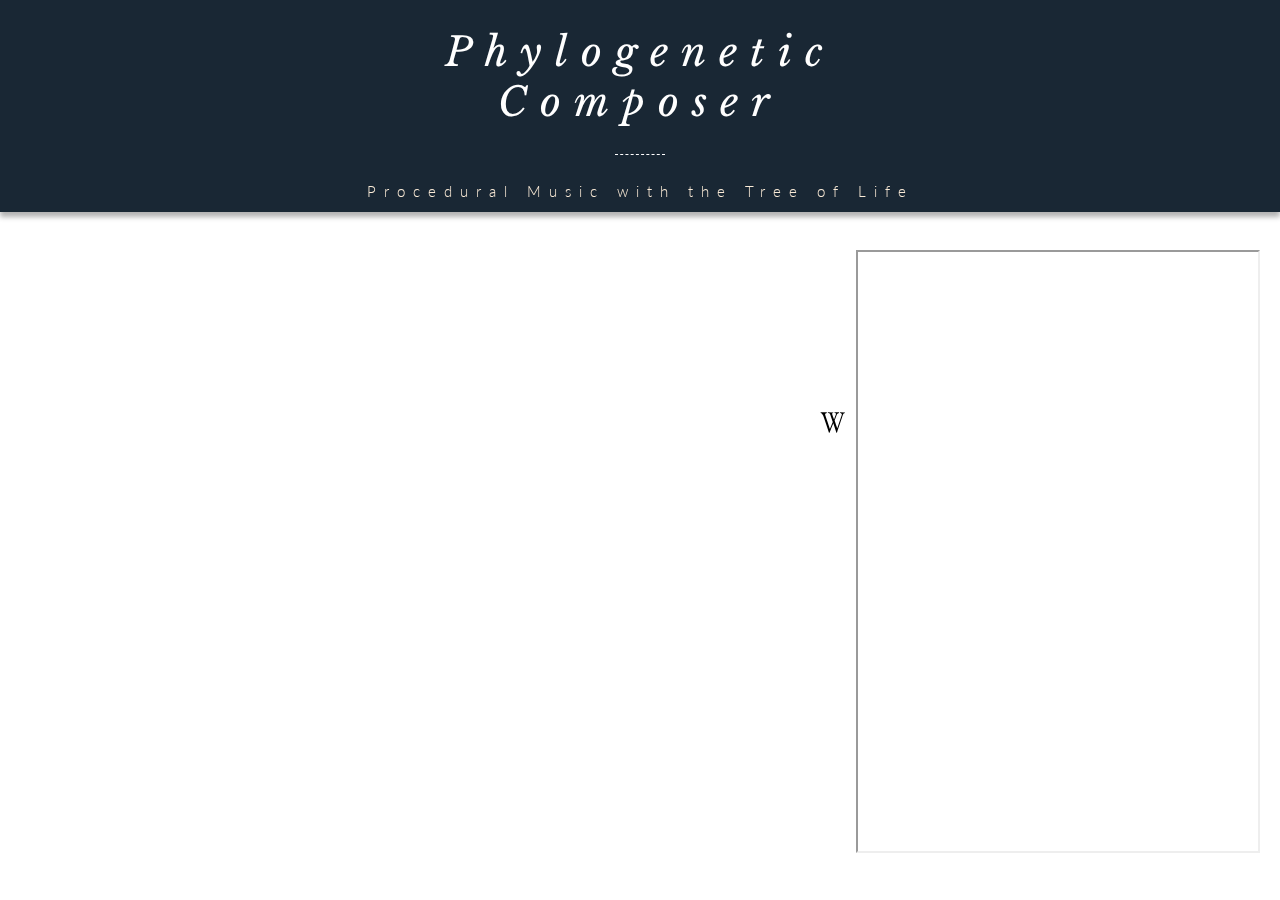
==== site/index.html @ 02f1c291 "Wikipedia Functionality" ====
<!doctype html>
<html>

<head>
    <meta charset="utf-8">

    <title>Phylogenetic Composer</title>

    <link href='https://fonts.googleapis.com/css?family=Libre+Baskerville:400,400italic,700' rel='stylesheet' type='text/css'>
    <link href='https://fonts.googleapis.com/css?family=Lato:400,300' rel='stylesheet' type='text/css'>

    <!-- SCRIPTS -->
    <script type="text/javascript" src="js/lib/three.min.js"></script>
    <script type="text/javascript" src="js/lib/perlin.js"></script>
    <script type="text/javascript" src="js/lib/Tween.js"></script>
    
    <script type="text/javascript" src="js/newickStrings.js"></script>
    <script type="text/javascript" src="js/newickParser.js"></script>
    <script type="text/javascript" src="js/node.js"></script> 
    <script type="text/javascript" src="js/audioManager.js"></script>
    <script type="text/javascript" src="js/treeOfLife.js" defer></script>

    <style type="text/css">
        html {
            overflow: hidden;
        }
        
        body {
            padding: 0px;
            margin: 0px;
        }
        
        #glContainer {
            overflow: hidden;
        }
        
        h1 {
            font-family: 'Libre Baskerville', serif;
            font-size: 40px;
            font-weight: 100;
            letter-spacing: 13px;
        }
        
        h2 {
            font-family: 'Lato', sans-serif;
            font-weight: 300;
            font-size: 15px;
            letter-spacing: 8px;
            color: antiquewhite;
        }
        
        .borderDiv {
            border-top: dashed 1px white;
            width: 50px;
            margin: auto;
            height: 15px;
        }
        
        #description {
            box-shadow: 0px 5px 5px rgba(0, 0, 0, 0.3);
            color: white;
            background-color: rgba(0, 15, 30, 0.9);
            z-index: 5;
            position: fixed;
            left: 50%;
            top: 0px;
            margin-left: -50%;
            width: 100%;
            text-align: center;
        }
        
        #currentNode {
            text-transform: capitalize;
            font-family: 'Libre Baskerville', serif;

            font-size: 30px;
            position: fixed;
            bottom: 50px;
            left: 50%;
            margin-left: -50%;
            color:antiquewhite;
            width: 100%;
            z-index: 6;
            text-align: center;
            
        }
        #article{
            position: fixed;
            top: 250px;
            bottom: 20px;
            
        }
        .hidden{
            right: -410px;
            transition: .5s all;
        }
        .visible{
            right: 20px;
            transition: .5s all;
        }
        #article iframe{
            height: 95%;
            width: 400px;
        }
        #articleToggle{
            text-align: center;
        }
        #articleToggle img{
            width: 30px;
            height: 30px;
        }
        .arrow{
            position: absolute;
            top: 20%;
            left: -50px;
            width: 0px;
            height: 0px;
            
            border-top: solid 45px transparent;
            border-bottom: solid 45px transparent;
            
            transition: .2s all;
        }
        #wikiArrow{
            position: absolute;
            top:25%;
            left: -38px;
            width: 30px;
            height: 30px;
            pointer-events: none;
        }
        .rightArrow{
            border-right: solid 0px transparent;
            border-left: solid 45px white;
        }
        .rightArrow:hover{
            border-left: solid 45px #cc5511;
            transition: .2s all;
        }

        .leftArrow{            
            border-right: solid 45px white;
            border-left: solid 0px transparent;           
        }
        .leftArrow:hover{
            border-right: solid 45px #cc5511;
            transition: .2s all;
        }


    </style>
</head>

<!---------------- BODY ---------------->

<body>
    
    
    <div id="glContainer">
        
    </div>
    
    <div id="description">
        <h1 id="descriptHeading"><em>Phylogenetic<br>Composer</em></h1>
        <div class="borderDiv"></div>
        <h2 id="descriptContent">Procedural Music with the Tree of Life</h2>


    </div>
    
    <div id="article" class="visible">
        <div id="articleToggle" class="arrow leftArrow" onclick="toggleArticle()">            
        </div>
        <img id="wikiArrow" src="images/Wikipedia-W-visual-balanced.svg">
        <iframe id="articleContent" src="http://en.m.wikipedia.org/wiki/mammalia"></iframe>
    </div>

    <div id="currentNode">
        
    </div>
    
</body>

</html>
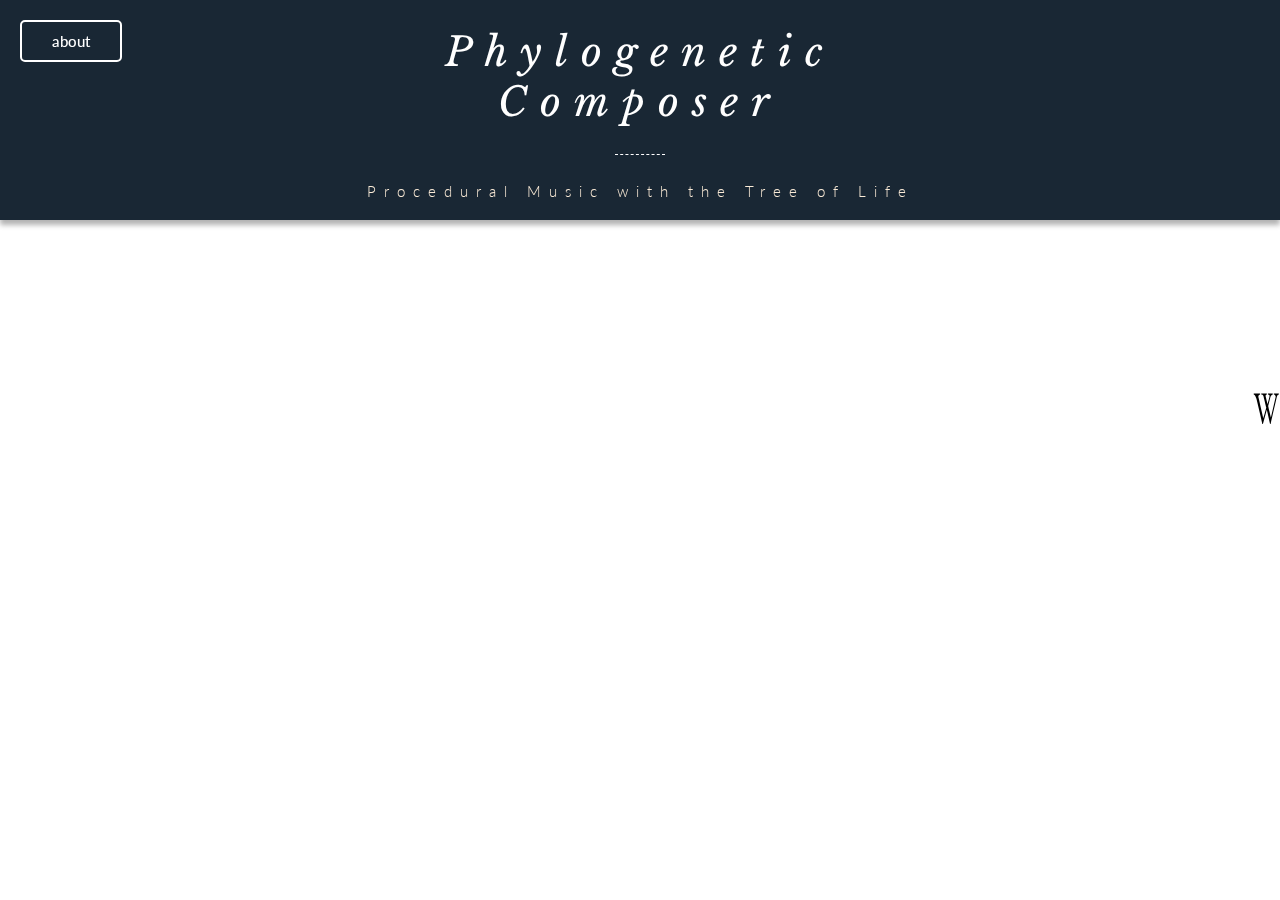
==== commit 11d6b142: "General Improvements" ====
--- a/site/index.html
+++ b/site/index.html
@@ -13,172 +13,68 @@
     <script type="text/javascript" src="js/lib/three.min.js"></script>
     <script type="text/javascript" src="js/lib/perlin.js"></script>
     <script type="text/javascript" src="js/lib/Tween.js"></script>
-    
+
     <script type="text/javascript" src="js/newickStrings.js"></script>
     <script type="text/javascript" src="js/newickParser.js"></script>
-    <script type="text/javascript" src="js/node.js"></script> 
+    <script type="text/javascript" src="js/node.js"></script>
     <script type="text/javascript" src="js/audioManager.js"></script>
     <script type="text/javascript" src="js/treeOfLife.js" defer></script>
 
-    <style type="text/css">
-        html {
-            overflow: hidden;
-        }
-        
-        body {
-            padding: 0px;
-            margin: 0px;
-        }
-        
-        #glContainer {
-            overflow: hidden;
-        }
-        
-        h1 {
-            font-family: 'Libre Baskerville', serif;
-            font-size: 40px;
-            font-weight: 100;
-            letter-spacing: 13px;
-        }
-        
-        h2 {
-            font-family: 'Lato', sans-serif;
-            font-weight: 300;
-            font-size: 15px;
-            letter-spacing: 8px;
-            color: antiquewhite;
-        }
-        
-        .borderDiv {
-            border-top: dashed 1px white;
-            width: 50px;
-            margin: auto;
-            height: 15px;
-        }
-        
-        #description {
-            box-shadow: 0px 5px 5px rgba(0, 0, 0, 0.3);
-            color: white;
-            background-color: rgba(0, 15, 30, 0.9);
-            z-index: 5;
-            position: fixed;
-            left: 50%;
-            top: 0px;
-            margin-left: -50%;
-            width: 100%;
-            text-align: center;
-        }
-        
-        #currentNode {
-            text-transform: capitalize;
-            font-family: 'Libre Baskerville', serif;
+    <link rel="stylesheet" type="text/css" href="style.css">
 
-            font-size: 30px;
-            position: fixed;
-            bottom: 50px;
-            left: 50%;
-            margin-left: -50%;
-            color:antiquewhite;
-            width: 100%;
-            z-index: 6;
-            text-align: center;
-            
-        }
-        #article{
-            position: fixed;
-            top: 250px;
-            bottom: 20px;
-            
-        }
-        .hidden{
-            right: -410px;
-            transition: .5s all;
-        }
-        .visible{
-            right: 20px;
-            transition: .5s all;
-        }
-        #article iframe{
-            height: 95%;
-            width: 400px;
-        }
-        #articleToggle{
-            text-align: center;
-        }
-        #articleToggle img{
-            width: 30px;
-            height: 30px;
-        }
-        .arrow{
-            position: absolute;
-            top: 20%;
-            left: -50px;
-            width: 0px;
-            height: 0px;
-            
-            border-top: solid 45px transparent;
-            border-bottom: solid 45px transparent;
-            
-            transition: .2s all;
-        }
-        #wikiArrow{
-            position: absolute;
-            top:25%;
-            left: -38px;
-            width: 30px;
-            height: 30px;
-            pointer-events: none;
-        }
-        .rightArrow{
-            border-right: solid 0px transparent;
-            border-left: solid 45px white;
-        }
-        .rightArrow:hover{
-            border-left: solid 45px #cc5511;
-            transition: .2s all;
-        }
-
-        .leftArrow{            
-            border-right: solid 45px white;
-            border-left: solid 0px transparent;           
-        }
-        .leftArrow:hover{
-            border-right: solid 45px #cc5511;
-            transition: .2s all;
-        }
-
-
-    </style>
 </head>
 
 <!---------------- BODY ---------------->
 
 <body>
-    
-    
+
+
     <div id="glContainer">
-        
+
     </div>
-    
-    <div id="description">
+
+    <div class="button" id="about" onclick="toggleArticle(false); toggleAbout(true); toggleTitle(true)">
+        about
+    </div>
+
+    <div id="title" class="topShown descriptHidden">
         <h1 id="descriptHeading"><em>Phylogenetic<br>Composer</em></h1>
         <div class="borderDiv"></div>
         <h2 id="descriptContent">Procedural Music with the Tree of Life</h2>
 
+        <div id="description">
+            <p>The Phylogenetic Composer is an interface between the <a href="http://opentreeoflife.org/" target="_blank">Open Tree of Life</a> and <a href="https://www.wikipedia.org/" target="_blank">Wikipedia</a>, created primarily with <a href="http://threejs.org/" target="_blank">three.js</a> and the <a href="http://webaudio.github.io/web-audio-api/" target="_blank">Web Audio API</a>. The Open Tree of Life provides a comprehensive database of every known species on our planet, and their evolutionary relationships. Circles in the Phylogenetic Composer represent individual taxa (or multiple related taxa).</p>
+            <p>Click or tap on these circles in order to reveal descendant taxa and species. Click and hold again to "close" open taxa. You can also zoom in and out with the mouse wheel, and click and drag to move the camera to get a closer look at certain branches of the tree of life.</p>
+            <p>As you explore the tree, its branches and leaves will generate musical structures, using the textual data of each node. If you're interested in the specific implementation of this algorithm, or simply want to learn more about this project, please visit the GitHub link below.</p>
+            
+            <p style="text-align:right">- Theodore Michels, 2015</p>
+            
 
+            <a href="https://github.com/TheodoreMichels/Phylogenetic-Composer" target="_blank">
+                <img src="images/githubiconwhite.svg" style="width:60px; height: 60px">
+            </a>
+
+            <div style="text-align:center; margin-top: 40px;">
+            <div class="button" onclick="toggleAbout(false)">close</div>
+            </div>
+            
+        </div>
     </div>
-    
-    <div id="article" class="visible">
-        <div id="articleToggle" class="arrow leftArrow" onclick="toggleArticle()">            
+
+    <div id="article" class="hidden">
+        <div id="articleToggle" class="arrow leftArrow" onclick="toggleArticle(!articleShown)">
         </div>
-        <img id="wikiArrow" src="images/Wikipedia-W-visual-balanced.svg">
-        <iframe id="articleContent" src="http://en.m.wikipedia.org/wiki/mammalia"></iframe>
+        <div id="logoBox">
+            <img id="wikiArrow" src="images/Wikipedia-W-visual-balanced.svg">
+        </div>
+
+        <iframe frameborder="0" id="articleContent" src="http://en.m.wikipedia.org/wiki/mammalia"></iframe>
     </div>
 
     <div id="currentNode">
-        
+
     </div>
-    
+
 </body>
 
 </html>--- a/site/style.css
+++ b/site/style.css
@@ -0,0 +1,226 @@
+html {
+    overflow: hidden;
+}
+
+body {
+    padding: 0px;
+    margin: 0px;
+}
+
+#glContainer {
+    overflow: hidden;
+}
+
+h1 {
+    font-family: 'Libre Baskerville', serif;
+    font-size: 40px;
+    font-weight: 100;
+    letter-spacing: 13px;
+}
+
+h2 {
+    font-family: 'Lato', sans-serif;
+    font-weight: 300;
+    font-size: 15px;
+    letter-spacing: 8px;
+    color: antiquewhite;
+}
+
+p a {
+    text-decoration: none;
+    font-weight: 700;
+    color: antiquewhite;
+}
+
+a:visited {
+    color: antiquewhite;
+}
+
+.borderDiv {
+    border-top: dashed 1px white;
+    width: 50px;
+    margin: auto;
+    height: 15px;
+}
+
+#title {
+    box-shadow: 0px 5px 5px rgba(0, 0, 0, 0.3);
+    color: white;
+    background-color: rgba(0, 15, 30, 0.9);
+    z-index: 5;
+    position: fixed;
+    left: 50%;
+    margin-left: -50%;
+    width: 100%;
+    text-align: center;
+    overflow: hidden;
+}
+
+.descriptHidden {
+    height: 220px;
+    transition: 1s all;
+}
+
+.descriptShown {
+    height: 100%;
+    transition: 1s all;
+}
+
+#description {
+    margin: 0 auto;
+    margin-top: 50px;
+    width: 350px;
+    text-align: justify;
+    font-size: 15px;
+    z-index: 10;
+}
+
+#description p {
+    text-indent: 30px;
+}
+
+#description img {
+    margin-top: 20px;
+    position: relative;
+    left: 145px;
+}
+
+.topShown {
+    top: 0%;
+    transition: 1s all;
+}
+
+.topHidden {
+    top: -400px;
+    transition: 1s all;
+}
+
+#currentNode {
+    text-transform: capitalize;
+    font-family: 'Libre Baskerville', serif;
+    font-size: 30px;
+    position: fixed;
+    bottom: 50px;
+    left: 50%;
+    margin-left: -50%;
+    color: antiquewhite;
+    width: 100%;
+    z-index: 6;
+    text-align: center;
+}
+
+#article {
+    position: fixed;
+    top: 20px;
+    bottom: 20px;
+}
+
+.hidden {
+    right: -410px;
+    transition: .5s all ease-out;
+}
+
+.visible {
+    right: 20px;
+    transition: .5s all ease-out;
+}
+
+#article iframe {
+    height: 100%;
+    width: 400px;
+}
+
+#articleToggle {
+    text-align: center;
+}
+
+#articleToggle img {
+    width: 30px;
+    height: 30px;
+}
+
+.arrow {
+    position: absolute;
+    top: 40%;
+    left: -50px;
+    width: 0px;
+    height: 0px;
+    border-top: solid 45px transparent;
+    border-bottom: solid 45px transparent;
+    transition: .2s all;
+}
+
+#logoBox {
+    position: absolute;
+    top: 40%;
+    left: -50px;
+    width: 90px;
+    height: 90px;
+    z-index: 5;
+    pointer-events: none;
+}
+
+#wikiArrow {
+    position: absolute;
+    top: 25%;
+    left: 12%;
+    width: 35%;
+    height: 50%;
+    pointer-events: none;
+}
+
+.rightArrow {
+    border-right: solid 0px transparent;
+    border-left: solid 45px white;
+}
+
+.rightArrow:hover {
+    border-left: solid 45px #cc5511;
+    transition: .2s all;
+}
+
+.leftArrow {
+    border-right: solid 45px white;
+    border-left: solid 0px transparent;
+}
+
+.leftArrow:hover {
+    border-right: solid 45px #cc5511;
+    transition: .2s all;
+}
+
+.button {
+    position: relative;
+    left: 0px;
+    top: 0px;
+    display: inline;
+    z-index: 6;
+    cursor: pointer;
+    border: solid 2px white;
+    border-radius: 5px;
+    font-family: 'Lato', sans-serif;
+    color: white;
+    font-size: 15px;
+    font-weight: 500;
+    padding: 10px 30px 10px 30px;
+    transition: .2s all;
+}
+
+.button:hover {
+    left: -5px;
+    top: -5px;
+    background-color: rgba(255, 255, 255, 0.2);
+    transition: .2s all;
+    box-shadow: 5px 5px 0px #cc5511;
+}
+
+#about {
+    position: fixed;
+    top: 20px;
+    left: 20px;
+}
+
+#about:hover {
+    top: 15px;
+    left: 15px;
+}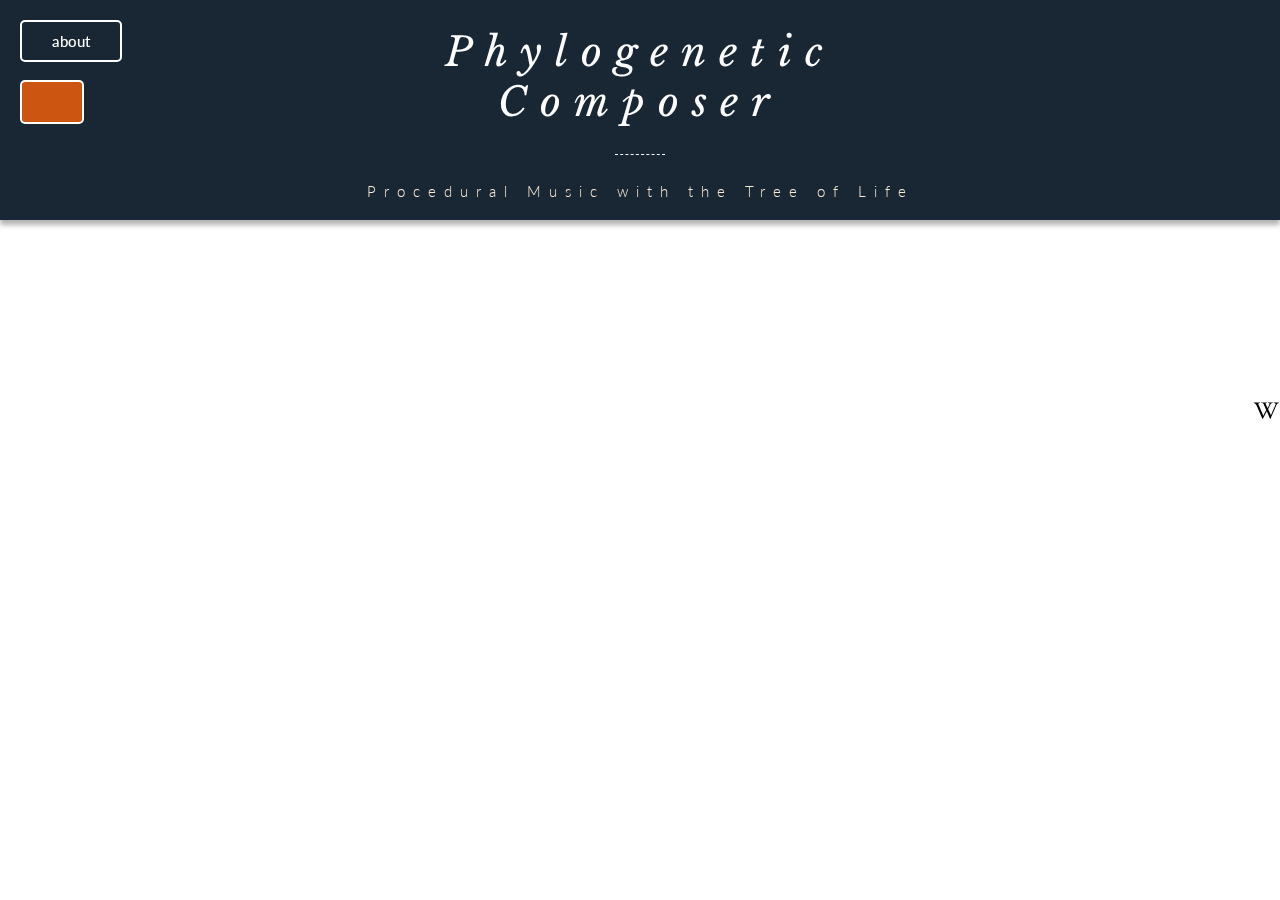
==== commit 6e48e815: "UI Improvements" ====
--- a/site/index.html
+++ b/site/index.html
@@ -6,6 +6,7 @@
 
     <title>Phylogenetic Composer</title>
 
+    <!-- GOOGLE FONTS -->
     <link href='https://fonts.googleapis.com/css?family=Libre+Baskerville:400,400italic,700' rel='stylesheet' type='text/css'>
     <link href='https://fonts.googleapis.com/css?family=Lato:400,300' rel='stylesheet' type='text/css'>
 
@@ -19,7 +20,9 @@
     <script type="text/javascript" src="js/node.js"></script>
     <script type="text/javascript" src="js/audioManager.js"></script>
     <script type="text/javascript" src="js/treeOfLife.js" defer></script>
+    <!-- We need to load the page before this, so it's deferred -->
 
+    <!-- CSS -->
     <link rel="stylesheet" type="text/css" href="style.css">
 
 </head>
@@ -28,52 +31,63 @@
 
 <body>
 
+    <!-- Container for all of the 3D Visuals -->
+    <div id="glContainer"></div>
 
-    <div id="glContainer">
+    <div class="button" id="about">about</div>
 
-    </div>
+    <div class="button audioOn" id="audioToggle"></div>
 
-    <div class="button" id="about" onclick="toggleArticle(false); toggleAbout(true); toggleTitle(true)">
-        about
-    </div>
+    <article>
+        <div id="title" class="topShown">
 
-    <div id="title" class="topShown descriptHidden">
-        <h1 id="descriptHeading"><em>Phylogenetic<br>Composer</em></h1>
-        <div class="borderDiv"></div>
-        <h2 id="descriptContent">Procedural Music with the Tree of Life</h2>
+            <header>
+                <h1 id="descriptHeading"><em>Phylogenetic<br>Composer</em></h1>
 
-        <div id="description">
-            <p>The Phylogenetic Composer is an interface between the <a href="http://opentreeoflife.org/" target="_blank">Open Tree of Life</a> and <a href="https://www.wikipedia.org/" target="_blank">Wikipedia</a>, created primarily with <a href="http://threejs.org/" target="_blank">three.js</a> and the <a href="http://webaudio.github.io/web-audio-api/" target="_blank">Web Audio API</a>. The Open Tree of Life provides a comprehensive database of every known species on our planet, and their evolutionary relationships. Circles in the Phylogenetic Composer represent individual taxa (or multiple related taxa).</p>
-            <p>Click or tap on these circles in order to reveal descendant taxa and species. Click and hold again to "close" open taxa. You can also zoom in and out with the mouse wheel, and click and drag to move the camera to get a closer look at certain branches of the tree of life.</p>
-            <p>As you explore the tree, its branches and leaves will generate musical structures, using the textual data of each node. If you're interested in the specific implementation of this algorithm, or simply want to learn more about this project, please visit the GitHub link below.</p>
-            
-            <p style="text-align:right">- Theodore Michels, 2015</p>
-            
+                <div class="borderDiv"></div>
+                <!-- Just a little accent -->
 
-            <a href="https://github.com/TheodoreMichels/Phylogenetic-Composer" target="_blank">
-                <img src="images/githubiconwhite.svg" style="width:60px; height: 60px">
-            </a>
+                <h2 id="descriptContent">Procedural Music with the Tree of Life</h2>
+            </header>
+        </div>
+        <div id="dropdown" class="descriptHidden">
+            <h3>Currently, this page is only <strong>fully</strong> supported in Chrome, Opera, and Edge browsers.</h3>
 
-            <div style="text-align:center; margin-top: 40px;">
-            <div class="button" onclick="toggleAbout(false)">close</div>
+
+            <div id="description">
+                <p>The Phylogenetic Composer is an interface between the <a href="http://opentreeoflife.org/" target="_blank">Open Tree of Life</a> and <a href="https://www.wikipedia.org/" target="_blank">Wikipedia</a>, created primarily with <a href="http://threejs.org/" target="_blank">three.js</a> and the <a href="http://webaudio.github.io/web-audio-api/" target="_blank">Web Audio API</a>. The Open Tree of Life provides a comprehensive database of every known species on our planet, and their evolutionary relationships. Circles in the Phylogenetic Composer represent individual taxa (or multiple related taxa).</p>
+                <p>Click or tap on these circles in order to reveal descendant taxa and species. Click and hold again to "close" open taxa. You can also zoom in and out with the mouse wheel, and click and drag to move the camera to get a closer look at certain branches of the tree of life.</p>
+                <p>As you explore the tree, its branches and leaves will generate musical structures, using the textual data of each node. If you're interested in the specific implementation of this algorithm, or simply want to learn more about this project, please visit the GitHub link below.</p>
+
+                <p style="text-align:right">- Theodore Michels, 2015</p>
+
+
+                <a href="https://github.com/TheodoreMichels/Phylogenetic-Composer" target="_blank">
+                    <img src="images/githubiconwhite.svg" style="width:60px; height: 60px">
+                </a>
+
+                <div style="text-align:center; margin-top: 40px;">
+                    <div class="button" id="closeButton">close</div>
+                </div>
+
             </div>
-            
         </div>
-    </div>
 
+    </article>
+
+    <!-------- WIKIPEDIA -------->
     <div id="article" class="hidden">
-        <div id="articleToggle" class="arrow leftArrow" onclick="toggleArticle(!articleShown)">
+        <div id="articleToggle" class="arrow leftArrow">
         </div>
         <div id="logoBox">
-            <img id="wikiArrow" src="images/Wikipedia-W-visual-balanced.svg">
+            <img id="wikiLogo" src="images/Wikipedia-W-visual-balanced.svg">
         </div>
 
         <iframe frameborder="0" id="articleContent" src="http://en.m.wikipedia.org/wiki/mammalia"></iframe>
     </div>
 
-    <div id="currentNode">
-
-    </div>
+    <!-- Displays the taxon/species name of the current node -->
+    <div id="currentNode"></div>
 
 </body>
 
--- a/site/style.css
+++ b/site/style.css
@@ -1,3 +1,5 @@
+/******** GENERAL ********/
+
 html {
     overflow: hidden;
 }
@@ -10,12 +12,41 @@
 #glContainer {
     overflow: hidden;
 }
+
+::-webkit-scrollbar{
+    width: 8px;
+}
+::-webkit-scrollbar-thumb{
+    background: rgba(255, 255, 255, 0.3);  
+    border-radius: 8px;
+}
+/******** LINKS ********/
+
+p a {
+    text-decoration: none;
+    font-weight: 700;
+    color: antiquewhite;
+}
+
+a:visited {
+    color: antiquewhite;
+}
+
+.borderDiv {
+    border-top: dashed 1px white;
+    width: 50px;
+    margin: auto;
+    height: 15px;
+}
+
+/******** HEADINGS ********/
 
 h1 {
     font-family: 'Libre Baskerville', serif;
     font-size: 40px;
     font-weight: 100;
     letter-spacing: 13px;
+
 }
 
 h2 {
@@ -24,24 +55,17 @@
     font-size: 15px;
     letter-spacing: 8px;
     color: antiquewhite;
-}
-
-p a {
-    text-decoration: none;
-    font-weight: 700;
-    color: antiquewhite;
-}
-
-a:visited {
-    color: antiquewhite;
-}
-
-.borderDiv {
-    border-top: dashed 1px white;
-    width: 50px;
-    margin: auto;
-    height: 15px;
-}
+
+}
+
+h3{
+    font-size: 12px;
+    font-family: 'Lato', sans-serif;
+    color: antiquewhite;
+    font-weight: 100;
+    margin-top: 40px;
+}
+/******** MAIN TITLE ********/
 
 #title {
     box-shadow: 0px 5px 5px rgba(0, 0, 0, 0.3);
@@ -52,23 +76,35 @@
     left: 50%;
     margin-left: -50%;
     width: 100%;
-    text-align: center;
-    overflow: hidden;
+    height: 220px;
+    text-align: center;   
 }
 
 .descriptHidden {
-    height: 220px;
+    height: 0%;
     transition: 1s all;
 }
 
 .descriptShown {
-    height: 100%;
-    transition: 1s all;
+    height: calc(100% - 220px);
+    transition: 1s all;
+}
+/******** ABOUT SECTION ********/
+#dropdown{
+    z-index: 4;
+    position: fixed;
+    top: 220px;
+    width: 100%;
+    overflow-y:scroll;
+    color: white;
+    background-color: rgba(0, 15, 30, 0.96);
+    text-align: center;   
 }
 
 #description {
     margin: 0 auto;
     margin-top: 50px;
+    margin-bottom: 50px;
     width: 350px;
     text-align: justify;
     font-size: 15px;
@@ -108,6 +144,7 @@
     z-index: 6;
     text-align: center;
 }
+/******** WIKIPEDIA ********/
 
 #article {
     position: fixed;
@@ -129,17 +166,12 @@
     height: 100%;
     width: 400px;
 }
-
-#articleToggle {
-    text-align: center;
-}
-
-#articleToggle img {
-    width: 30px;
-    height: 30px;
-}
+/********* UI ********/
+/**** Wiki Button ****/
 
 .arrow {
+    /* Draws an arrow with CSS */
+    
     position: absolute;
     top: 40%;
     left: -50px;
@@ -147,10 +179,19 @@
     height: 0px;
     border-top: solid 45px transparent;
     border-bottom: solid 45px transparent;
+    border-right: solid 45px white;
+    border-left: solid 0px transparent;
+    transition: .2s all;
+}
+
+.arrow:hover {
+    border-right: solid 45px #cc5511;
     transition: .2s all;
 }
 
 #logoBox {
+    /* Just a box in the same position as the arrow. Allows us to position Wiki logo. */
+    
     position: absolute;
     top: 40%;
     left: -50px;
@@ -160,34 +201,16 @@
     pointer-events: none;
 }
 
-#wikiArrow {
+#wikiLogo {
     position: absolute;
-    top: 25%;
+    top: 27%;
     left: 12%;
     width: 35%;
     height: 50%;
     pointer-events: none;
-}
-
-.rightArrow {
-    border-right: solid 0px transparent;
-    border-left: solid 45px white;
-}
-
-.rightArrow:hover {
-    border-left: solid 45px #cc5511;
-    transition: .2s all;
-}
-
-.leftArrow {
-    border-right: solid 45px white;
-    border-left: solid 0px transparent;
-}
-
-.leftArrow:hover {
-    border-right: solid 45px #cc5511;
-    transition: .2s all;
-}
+    object-fit: contain; /* Need to preserve aspect ratio in FireFox */
+}
+/**** Buttons ****/
 
 .button {
     position: relative;
@@ -223,4 +246,28 @@
 #about:hover {
     top: 15px;
     left: 15px;
-}+}
+
+/**** Audio Button ****/
+
+#audioToggle {
+    position: fixed;
+    top: 80px;
+    left: 20px;
+    background-image: url(images/audioicon.svg);
+    background-repeat: no-repeat;
+    background-size: 20px;
+    background-position: center;
+    height: 20px;
+}
+
+#audioToggle:hover {
+    top: 75px;
+    left: 15px;
+}
+
+.audioOn {
+    background-color: #cc5511;
+}
+
+.audioOff {}